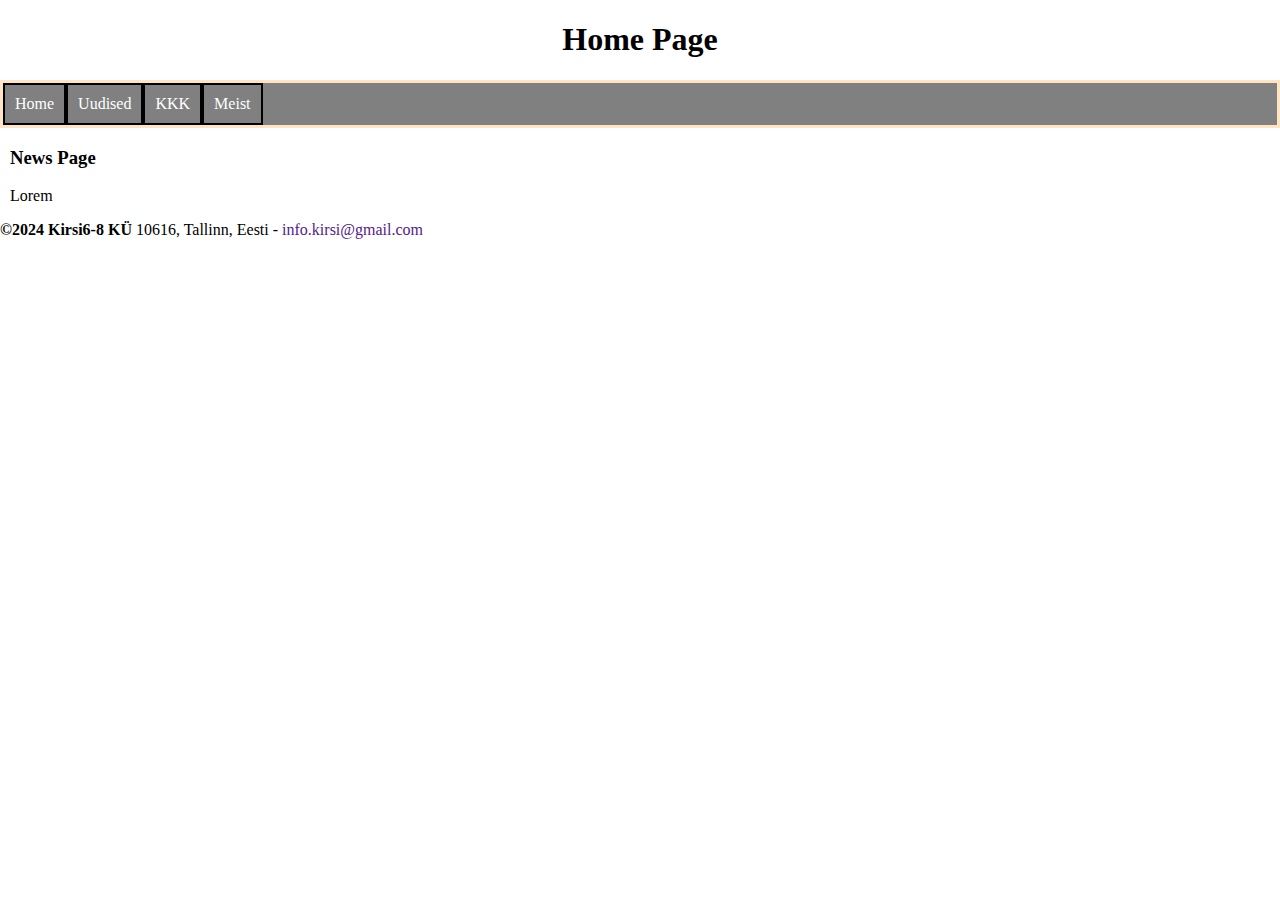
==== news.html @ 26bcd5bb "First Commit" ====
<!DOCTYPE html>
<html lang="en">
<head>
    <meta charset="UTF-8">
    <link rel ="stylesheet" href="styles.css">
    <title>Kirsi 6-8 korteriühistus</title>
</head>
<body>
    <h1>Home Page</h1>

    <nav class ="navigation">
        <ul>
            <li><a href ="index.html"> Home </a> </li>
            <li><a href ="news.html"> Uudised </a> </li>
            <li><a href ="kkk.html"> KKK </a> </li>
            <li><a href ="about.html"> Meist </a> </li>
        </ul>
    </nav>

    <main>
        <h3> News Page</h3>
        <p>Lorem</p>
    </main>

    <footer>
        <b> &copy;2024 Kirsi6-8 KÜ</b>
        10616, Tallinn, Eesti - <a href ="" class = "email"> info.kirsi@gmail.com </a>
    </footer>

</body>
</html>
---- styles.css ----
body{
    margin:0;
}

main{
    margin:10px;
}

.main{
    border: 2px solid black;
}

h1{
    text-align: center;
}

.navigation ul{
    list-style-type: none;
    background-color: gray;
    padding: 0;
    margin: 0;
    overflow: hidden;
}

.navigation a{
    color:white;
    text-decoration: none;
    padding: 10px;
    display: block;
    text-align: center;
    cursor: pointer;
}

/*.navigation a{*/
/*    display: inline-block;*/
/*    padding: 5px;*/
/*}*/

.navigation a:hover{
    background-color: wheat;
}

.navigation li{
    border: 2px solid black;
    float: left;
}

.navigation {
    border: 3px solid bisque;
}

.footer{
    border: 10px solid black;
}

.email{
    text-decoration: none;
}

.end{
    margin: 0;
    border: 2px solid black;
}
.Para{
    border: 2px solid black;
}
#login{
    /*padding-left: 105px;*/
    float:right;
}
#date{
    color: gray;
    font-weight: bold;
    font-size: 15px;
    float:right;
}
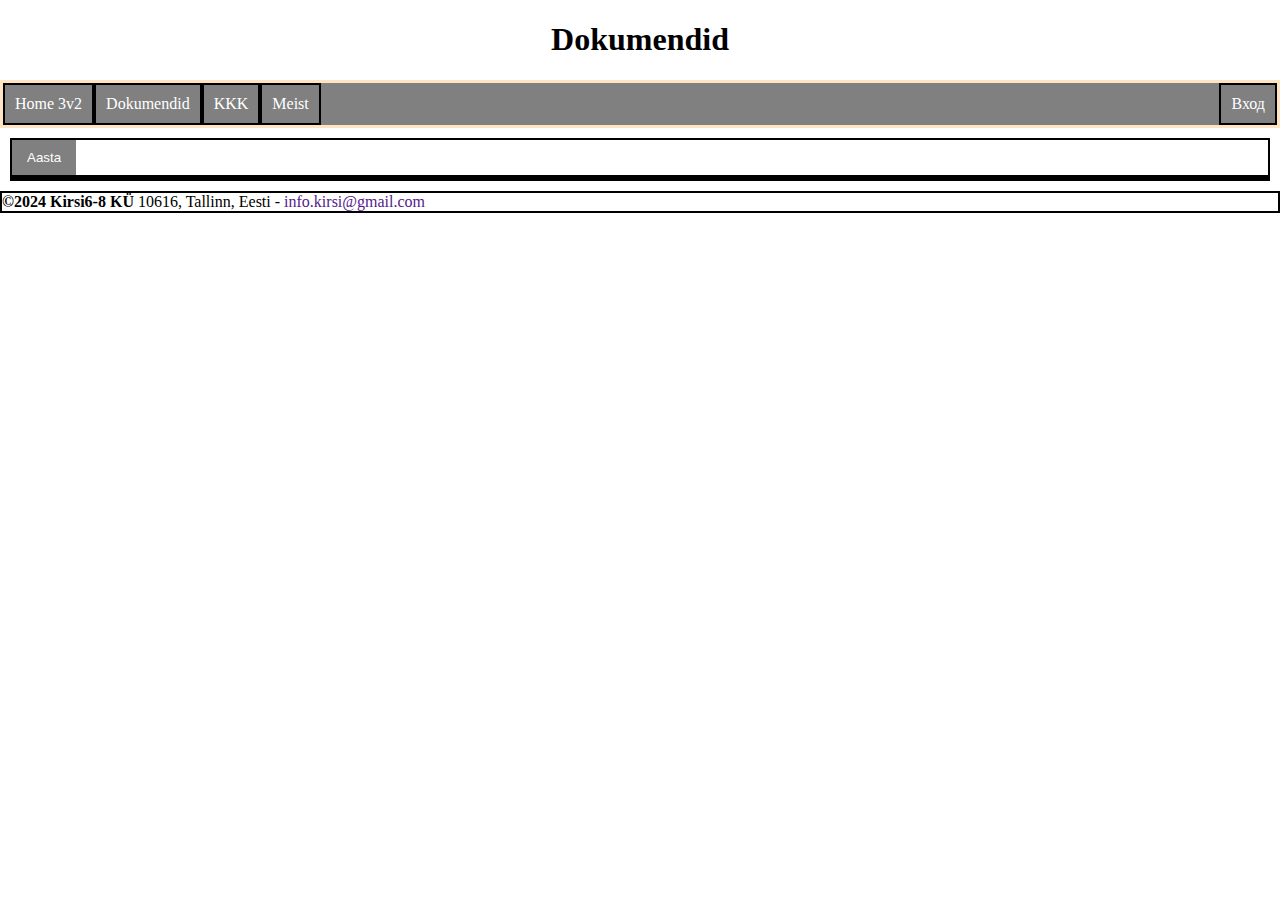
==== commit e147f521: "Added news buttons + css changes" ====
--- a/news.html
+++ b/news.html
@@ -3,29 +3,49 @@
 <head>
     <meta charset="UTF-8">
     <link rel ="stylesheet" href="styles.css">
-    <title>Kirsi 6-8 korteriühistus</title>
+    <script src ="Scripts.js"></script>
+    <meta name="viewport" content="width=device-width, initial-scale=1.0">
+    <title>Kirsi 6-8 korteriühistus </title>
+    <style>
+        #more {display: none;}
+    </style>
 </head>
+
 <body>
-    <h1>Home Page</h1>
-
+    <h1> Dokumendid</h1>
+<header>
+    <!--<img src ="/Pics/Kirsi6.jpg" class ="header_image" alt = "Kirsi 6-8 maja" style="height: 256px; width: 1080px">-->
     <nav class ="navigation">
         <ul>
-            <li><a href ="index.html"> Home </a> </li>
-            <li><a href ="news.html"> Uudised </a> </li>
+            <li><a href ="index.html"> Home 3v2 </a> </li>
+            <li><a href ="news.html"> Dokumendid </a> </li>
             <li><a href ="kkk.html"> KKK </a> </li>
             <li><a href ="about.html"> Meist </a> </li>
+            <li id = "login"><a href=""> Вход </a></li>
         </ul>
     </nav>
+</header>
 
-    <main>
-        <h3> News Page</h3>
-        <p>Lorem</p>
-    </main>
+<main class ="main">
+    <div class = "dropdown">
+        <button> Aasta </button>
+        <div class = "year">
+            <a href ="">2024</a>
+            <a href ="">2023</a>
+            <a href ="">2022</a>
+        </div>
+    </div>
+    <div class="Para">
+    </div>
 
-    <footer>
+</main>
+
+<footer>
+    <div class = "end">
         <b> &copy;2024 Kirsi6-8 KÜ</b>
         10616, Tallinn, Eesti - <a href ="" class = "email"> info.kirsi@gmail.com </a>
-    </footer>
+    </div>
+</footer>
 
 </body>
 </html>--- a/styles.css
+++ b/styles.css
@@ -73,4 +73,54 @@
     font-weight: bold;
     font-size: 15px;
     float:right;
+}
+
+.dropdown{
+    display: inline-block;
+}
+
+.dropdown button{
+    background-color: gray;
+    color:white;
+    padding: 10px 15px;
+    border: 1px;
+    cursor: pointer;
+}
+.dropdown a{
+    display: block;
+    color:black;
+    text-decoration: none;
+    padding: 10px 15px;
+}
+
+.dropdown .year{
+    display: none;
+    position: absolute;
+    background-color: hsl(0, 0%, 95%);
+    min-width: 100px;
+    box-shadow: 2px 2px 5px black;
+
+}
+.dropdown:hover .year{
+    display: block;
+}
+.dropdown:hover button{
+    background-color: hsl(0, 0%, 75%);
+}
+.dropdown a:hover{
+    background-color: hsl(0, 0%, 90%);
+}
+.hide{
+    display: none;
+}
+.read_more_button{
+    border: 1px solid red;
+    border-radius: 15px;
+    cursor: pointer;
+}
+.read_more_button:hover{
+    background-color: hsl(0, 0%, 75%);
+}
+.hidden-content{
+    display: none;
 }